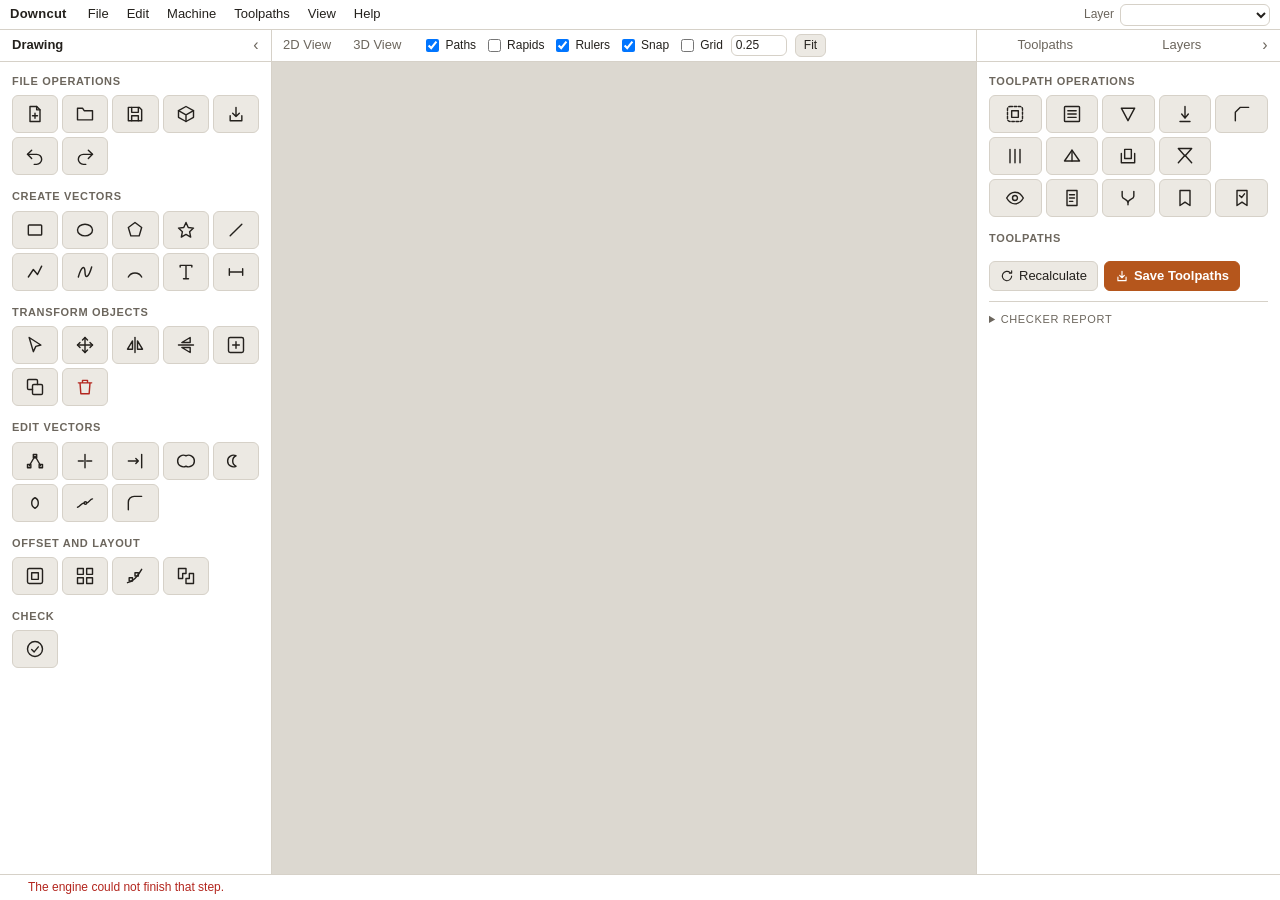
==== downcut/web/index.html @ d25b060e "Rename the project to Downcut Co-Authored-By: Claude Opus 5.5 <noreply@anthropic.com>" ====
<!doctype html>
<html lang="en">
<head>
<meta charset="utf-8">
<meta name="viewport" content="width=device-width, initial-scale=1">
<title>Downcut</title>
<link rel="stylesheet" href="style.css">
</head>
<body>
<header class="menubar">
  <div class="brand">Downcut</div>
  <nav class="menus" id="menus" aria-label="Main menu">
    <div class="menu">
      <button class="menu-title">File</button>
      <div class="menu-list">
        <button data-click="btn-new">New</button>
        <button data-click="btn-open">Open</button>
        <button data-click="btn-save">Save</button>
        <hr>
        <button id="btn-sample">Open sample job</button>
        <button data-click="btn-import">Import art</button>
        <button data-click="export-svg">Export vectors as SVG</button>
        <button data-click="export-dxf">Export vectors as DXF</button>
        <hr>
        <button data-click="btn-sheet">Setup sheet</button>
        <hr>
        <button data-run="quit">Quit Downcut</button>
      </div>
    </div>
    <div class="menu">
      <button class="menu-title">Edit</button>
      <div class="menu-list">
        <button data-click="btn-undo">Undo</button>
        <button data-click="btn-redo">Redo</button>
        <hr>
        <button data-run="select-all">Select all</button>
        <button data-click="op-duplicate">Duplicate</button>
        <button data-click="op-delete">Delete</button>
        <hr>
        <button data-form="check">Check vectors</button>
      </div>
    </div>
    <div class="menu">
      <button class="menu-title">Machine</button>
      <div class="menu-list">
        <button data-form="job">Job setup</button>
        <button data-click="btn-tools">Tool database</button>
        <button data-click="btn-posts">Machine posts</button>
        <hr>
        <button data-click="btn-machine">Import Vectric file</button>
      </div>
    </div>
    <div class="menu">
      <button class="menu-title">Toolpaths</button>
      <div class="menu-list">
        <button data-click="btn-preview">Preview toolpaths</button>
        <button data-click="btn-recalc">Recalculate</button>
        <button data-click="btn-export">Save toolpaths</button>
        <hr>
        <button data-click="op-merge">Merge picked toolpaths</button>
        <button data-click="template-save">Save template</button>
        <button data-click="template-apply">Apply template</button>
      </div>
    </div>
    <div class="menu">
      <button class="menu-title">View</button>
      <div class="menu-list">
        <button data-run="view-2d">2D view <kbd>F2</kbd></button>
        <button data-run="view-3d">3D view <kbd>F3</kbd></button>
        <hr>
        <button data-run="layout-design">Design layout <kbd>F11</kbd></button>
        <button data-run="layout-machine">Toolpath layout <kbd>F12</kbd></button>
        <button data-run="layout-both">Show both panels</button>
        <hr>
        <button data-click="btn-fit">Fit to sheet</button>
      </div>
    </div>
    <div class="menu">
      <button class="menu-title">Help</button>
      <div class="menu-list">
        <button data-run="shortcuts">Keyboard shortcuts</button>
        <button data-run="about">About Downcut</button>
      </div>
    </div>
  </nav>
  <div class="spacer"></div>
  <label class="quick">Layer <select id="quick-layer" aria-label="Active layer"></select></label>
</header>

<main class="shell">
  <aside class="dock left" id="dock-left">
    <button class="dock-rail" id="unpin-left" title="Show the Drawing panel">Drawing</button>
    <div class="dock-body">
      <div class="dock-tabs">
        <span class="dock-name">Drawing</span>
        <button class="pin" id="pin-left" title="Hide this panel" aria-label="Hide the Drawing panel">&#8249;</button>
      </div>
      <section class="panel" id="drawing-home">
        <h2>File operations</h2>
        <div class="tool-grid">
          <button id="btn-new">New file</button>
          <button id="btn-open">Open file</button>
          <button id="btn-save">Save file</button>
          <button id="open-job" data-form="job">Job setup</button>
          <button id="btn-import" title="Import SVG, DXF, PDF, AI, or EPS art">Import art</button>
          <button id="btn-undo">Undo</button>
          <button id="btn-redo">Redo</button>
        </div>
        <h2>Create vectors</h2>
        <div class="tool-grid">
          <button data-tool="rectangle" title="Rectangle (R)" aria-label="Rectangle"><svg viewBox="0 0 24 24"><rect x="4" y="6" width="16" height="12" rx="1"/></svg></button>
          <button data-tool="ellipse" title="Ellipse (E)" aria-label="Ellipse"><svg viewBox="0 0 24 24"><ellipse cx="12" cy="12" rx="9" ry="7"/></svg></button>
          <button data-tool="polygon" title="Polygon (P)" aria-label="Polygon"><svg viewBox="0 0 24 24"><path d="M12 3l8 6-3 10H7L4 9z"/></svg></button>
          <button data-tool="star" title="Star (S)" aria-label="Star"><svg viewBox="0 0 24 24"><path d="M12 3l2.7 6 6.3.7-4.7 4.3 1.3 6.5L12 17.3 6.4 20.5l1.3-6.5L3 9.7 9.3 9z"/></svg></button>
          <button data-tool="line" title="Line (L)" aria-label="Line"><svg viewBox="0 0 24 24"><path d="M5 19L19 5"/></svg></button>
          <button data-tool="polyline" title="Polyline (O)" aria-label="Polyline"><svg viewBox="0 0 24 24"><path d="M4 18l6-9 5 6 5-10"/></svg></button>
          <button data-tool="curve" title="Curve (C)" aria-label="Curve"><svg viewBox="0 0 24 24"><path d="M4 18c4-14 8-14 8-6s4 8 8-6"/></svg></button>
          <button data-tool="arc" title="Arc (A)" aria-label="Arc"><svg viewBox="0 0 24 24"><path d="M4 18a9 9 0 0 1 16 0"/></svg></button>
          <button data-tool="text" title="Text (T)" aria-label="Text"><svg viewBox="0 0 24 24"><path d="M5 6V4h14v2M12 4v16M9 20h6"/></svg></button>
          <button data-tool="measure" title="Dimension (M)" aria-label="Dimension"><svg viewBox="0 0 24 24"><path d="M4 8v8M20 8v8M4 12h16"/></svg></button>
        </div>
        <h2>Transform objects</h2>
        <div class="tool-grid">
          <button data-tool="select" title="Select (V)" aria-label="Select"><svg viewBox="0 0 24 24"><path d="M5 3l14 9-6 1.6L10 20z"/></svg></button>
          <button id="open-transform" data-form="transform">Move, scale, rotate</button>
          <button id="op-mirror-h">Mirror left and right</button>
          <button id="op-mirror-v">Mirror up and down</button>
          <button id="op-center">Center on sheet</button>
          <button id="op-duplicate">Duplicate (Cmd D)</button>
          <button id="op-delete">Delete</button>
        </div>
        <h2>Edit vectors</h2>
        <div class="tool-grid">
          <button data-tool="node" title="Edit nodes (N)" aria-label="Edit nodes"><svg viewBox="0 0 24 24"><path d="M5 18L12 6l7 12"/><rect x="3" y="16" width="4" height="4"/><rect x="10" y="4" width="4" height="4"/><rect x="17" y="16" width="4" height="4"/></svg></button>
          <button data-tool="trim" title="Trim (X)" aria-label="Trim"><svg viewBox="0 0 24 24"><path d="M4 12h6M14 12h6M12 4v16"/></svg></button>
          <button data-tool="extend" title="Extend (J)" aria-label="Extend"><svg viewBox="0 0 24 24"><path d="M4 12h12M13 9l3 3-3 3M20 4v16"/></svg></button>
          <button id="op-weld">Weld</button>
          <button id="op-subtract">Subtract</button>
          <button id="op-intersect">Intersect</button>
          <button id="open-clean" data-form="clean">Join, smooth, and clean up</button>
          <button id="open-corners" data-form="corners">Fillet and bone corners</button>
        </div>
        <h2>Offset and layout</h2>
        <div class="tool-grid">
          <button id="open-offset" data-form="offset">Offset</button>
          <button id="open-arrays" data-form="arrays">Grid and circular arrays</button>
          <button id="open-path" data-form="path">Copy along a path, or trim to a boundary</button>
          <button id="open-nest" data-form="nest">Nesting</button>
        </div>
        <h2>Check</h2>
        <div class="tool-grid">
          <button id="open-check" data-form="check">Check vectors and export</button>
        </div>
      </section>

      <section class="panel" id="form-host" hidden>
        <div class="form-head">
          <h3 id="form-title"></h3>
          <button id="form-close">Close</button>
        </div>

        <div data-form="job" hidden>
          <h2>Job size</h2>
          <div class="grid">
            <label>Width <input id="job-width" type="number" step="any" min="0"></label>
            <label>Height <input id="job-height" type="number" step="any" min="0"></label>
            <label>Thickness <input id="job-thickness" type="number" step="any" min="0"></label>
            <label>Units
              <select id="job-units"><option value="in">Inches</option><option value="mm">Millimeters</option></select>
            </label>
          </div>
          <h2>Zero position</h2>
          <div class="grid">
            <label>Z zero
              <select id="job-z"><option value="top">Material top</option><option value="bottom">Spoilboard</option></select>
            </label>
            <label>XY zero
              <select id="job-xy"><option value="lower_left">Lower left</option><option value="center">Center</option></select>
            </label>
            <label>Safe Z <input id="job-safe" type="number" step="any" min="0"></label>
            <label>Spoilboard allowance <input id="job-allow" type="number" step="any" min="0"></label>
          </div>
          <p class="hint">Allowance is how far a cut may go past the bottom of the material. The G-code checker blocks anything deeper.</p>
          <h2>Machine</h2>
          <label class="stack">Machine <select id="job-machine"></select></label>
          <p class="hint" id="machine-hint"></p>
          <div class="row">
            <button id="btn-machine" title="Vectric post processor (.pp) or tool database (.vtdb)">Import Vectric file</button>
            <button id="btn-tools">Tools</button>
            <button id="btn-posts">Machine posts</button>
          </div>
          <label class="check"><input type="checkbox" id="job-arcs"> Write arcs (G2, G3)</label>
          <h2>Tiling</h2>
          <label class="check"><input type="checkbox" id="tile-on"> Split a job larger than the bed</label>
          <div class="grid">
            <label>Tile width <input id="tile-w" type="number" step="any" min="0"></label>
            <label>Tile height <input id="tile-h" type="number" step="any" min="0"></label>
            <label>Overlap <input id="tile-overlap" type="number" step="any" min="0"></label>
          </div>
          <p class="hint">Each tile gets its own files. Reset your zero on the sheet before you start each tile.</p>
        </div>

        <div data-form="text" hidden>
          <label class="stack">Words <textarea id="text-value" rows="3">SAMPLE</textarea></label>
          <label class="stack">Font <select id="text-font"></select></label>
          <div class="grid">
            <label>Cap height <input id="text-height" type="number" step="any" min="0"></label>
            <label>Align
              <select id="text-align"><option value="center">Center</option><option value="left">Left</option><option value="right">Right</option></select>
            </label>
            <label>Letter spacing <input id="text-tracking" type="number" step="any" value="0"></label>
            <label>Lift off curve <input id="text-raise" type="number" step="any" value="0"></label>
          </div>
          <label class="check"><input type="checkbox" id="text-flip"> Flip to the other side of the curve</label>
          <div class="row">
            <button id="text-add">Add text to sheet</button>
            <button id="text-path">Add text on path</button>
          </div>
          <div id="kern-tools" hidden>
            <p class="hint">Move pairs apart or closer. Rotating, mirroring, or resizing the text ends this.</p>
            <div id="kern-list"></div>
          </div>
        </div>

        <div data-form="transform" hidden>
          <div id="selection-empty" class="hint">Select one or more vectors on the sheet.</div>
          <div id="selection-tools" hidden>
            <h2 id="selection-title">Selection</h2>
            <div class="grid">
              <label>X <input id="sel-x" type="number" step="any"></label>
              <label>Y <input id="sel-y" type="number" step="any"></label>
              <label>Width <input id="sel-w" type="number" step="any" min="0"></label>
              <label>Height <input id="sel-h" type="number" step="any" min="0"></label>
              <label>Rotate by (deg) <input id="sel-rot" type="number" step="any" value="0"></label>
            </div>
            <label class="check"><input type="checkbox" id="sel-lock" checked> Keep proportions</label>
            <div class="row"><button id="op-rotate">Rotate</button></div>
          </div>
        </div>

        <div data-form="offset" hidden>
          <div class="grid">
            <label>Offset by <input id="sel-offset" type="number" step="any" value="0.125"></label>
          </div>
          <p class="hint">A positive value grows the shape. A negative value shrinks it.</p>
          <div class="row"><button id="op-offset">Offset</button></div>
        </div>

        <div data-form="clean" hidden>
          <div class="grid">
            <label>Tolerance <input id="edit-tolerance" type="number" step="any" min="0" value="0.01"></label>
          </div>
          <div class="row">
            <button id="op-join">Join</button>
            <button id="op-close">Close</button>
            <button id="op-smooth">Smooth</button>
            <button id="op-simplify">Simplify</button>
            <button id="op-dedupe">Remove duplicates</button>
          </div>
        </div>

        <div data-form="corners" hidden>
          <div class="grid">
            <label>Fillet radius <input id="edit-radius" type="number" step="any" min="0" value="0.125"></label>
            <label>Bone tool diameter <input id="edit-bone" type="number" step="any" min="0" value="0.25"></label>
            <label>Bone corners
              <select id="edit-side"><option value="inside">Pocket corners</option><option value="outside">Part corners</option></select>
            </label>
          </div>
          <div class="row">
            <button id="op-fillet">Fillet</button>
            <button id="op-dogbone">Dog-bone</button>
            <button id="op-tbone">T-bone</button>
          </div>
        </div>

        <div data-form="path" hidden>
          <p class="hint" id="ref-status"></p>
          <div class="row"><button id="ref-set">Set as path</button></div>
          <div class="grid">
            <label>Copies on path <input id="path-count" type="number" step="1" min="1" value="5"></label>
            <label>Trim keeps
              <select id="edit-keep"><option value="inside">Inside</option><option value="outside">Outside</option></select>
            </label>
          </div>
          <div class="row">
            <button id="path-add">Copies along path</button>
            <button id="op-boundary">Trim to boundary</button>
          </div>
        </div>

        <div data-form="arrays" hidden>
          <h2>Grid</h2>
          <div class="grid">
            <label>Columns <input id="grid-x" type="number" step="1" min="1" value="3"></label>
            <label>Rows <input id="grid-y" type="number" step="1" min="1" value="2"></label>
            <label>Step X <input id="grid-step-x" type="number" step="any" value="2"></label>
            <label>Step Y <input id="grid-step-y" type="number" step="any" value="2"></label>
          </div>
          <div class="row"><button id="grid-add">Grid array</button></div>
          <h2>Circular</h2>
          <div class="grid">
            <label>Copies <input id="circle-count" type="number" step="1" min="2" value="6"></label>
            <label>Sweep (deg) <input id="circle-sweep" type="number" step="any" value="360"></label>
            <label>Center X <input id="circle-x" type="number" step="any" value="12"></label>
            <label>Center Y <input id="circle-y" type="number" step="any" value="9"></label>
          </div>
          <label class="check"><input type="checkbox" id="circle-rotate" checked> Rotate each copy</label>
          <div class="row"><button id="circle-add">Circular array</button></div>
        </div>

        <div data-form="nest" hidden>
          <div class="grid">
            <label>Gap <input id="nest-gap" type="number" step="any" min="0" value="0.3"></label>
            <label>Edge margin <input id="nest-margin" type="number" step="any" min="0" value="0.25"></label>
            <label>Rotate
              <select id="nest-rotate"><option value="90">Every 90 deg</option><option value="45">Every 45 deg</option><option value="180">Every 180 deg</option><option value="0">Never</option></select>
            </label>
          </div>
          <div class="row"><button id="nest-run">Nest selected parts</button></div>
        </div>

        <div data-form="check" hidden>
          <div class="row">
            <button id="check-run">Check vectors</button>
            <button id="export-svg">Export SVG</button>
            <button id="export-dxf">Export DXF</button>
          </div>
          <ul class="issues" id="issue-list"></ul>
          <h2>Dimensions</h2>
          <ul class="issues" id="dimension-list"></ul>
        </div>
      </section>
    </div>
  </aside>

  <section class="stage">
    <div class="view-bar">
      <div class="view-tabs" role="tablist">
        <button id="view-2d" role="tab">2D View</button>
        <button id="view-3d" role="tab">3D View</button>
      </div>
      <div class="view-options" id="options-2d">
        <label title="Show toolpaths"><input type="checkbox" id="show-paths" checked> Paths</label>
        <label title="Show rapid moves"><input type="checkbox" id="show-rapids"> Rapids</label>
        <label title="Show rulers"><input type="checkbox" id="show-rulers" checked> Rulers</label>
        <label title="Snap to nodes, centers, and guides"><input type="checkbox" id="snap-smart" checked> Snap</label>
        <label title="Snap to a grid"><input type="checkbox" id="snap-grid"> Grid</label>
        <input type="number" id="snap-step" step="any" min="0" value="0.25" aria-label="Grid step" title="Grid step">
        <button id="btn-fit">Fit</button>
      </div>
      <div class="view-options" id="options-3d" hidden>
        <button id="view-orbit">3D orbit</button>
        <button id="view-shaded">Shaded top view</button>
        <span id="preview-state" class="hint"></span>
      </div>
    </div>
    <div class="view-area" id="stage-2d">
      <canvas id="canvas"></canvas>
    </div>
    <div class="view-area" id="stage-3d" hidden>
      <canvas id="orbit-canvas"></canvas>
      <img id="preview-image" alt="Simulated cut of the job, read from the G-code" hidden>
    </div>
  </section>

  <aside class="dock right" id="dock-right">
    <button class="dock-rail" id="unpin-right" title="Show the Toolpaths panel">Toolpaths</button>
    <div class="dock-body">
      <div class="dock-tabs" role="tablist">
        <button data-dock="paths" role="tab">Toolpaths</button>
        <button data-dock="layers" role="tab">Layers</button>
        <button class="pin" id="pin-right" title="Hide this panel" aria-label="Hide the Toolpaths panel">&#8250;</button>
      </div>

      <section class="panel" id="tab-paths">
        <div id="paths-home">
          <h2>Toolpath operations</h2>
          <div class="tool-grid" id="new-op"></div>
          <div class="tool-grid spaced">
            <button id="btn-preview">Preview toolpaths</button>
            <button id="btn-sheet">Setup sheet</button>
            <button id="op-merge" title="Merge the toolpaths you picked">Merge picked toolpaths</button>
            <button id="template-save" title="Save the picked toolpaths, or all of them">Save template</button>
            <button id="template-apply" title="Add toolpaths from a template to the selection or matching layers">Apply template</button>
          </div>
          <h2>Toolpaths</h2>
          <ul class="ops" id="op-list"></ul>
          <div id="op-summary" class="hint"></div>
          <div class="row">
            <button id="btn-recalc">Recalculate</button>
            <button id="btn-export" class="primary">Save Toolpaths</button>
          </div>
          <details id="report-box">
            <summary>Checker report</summary>
            <div id="preview-report"></div>
          </details>
        </div>
        <div id="op-form"></div>
      </section>

      <section class="panel" id="tab-layers" hidden>
        <h2>Layers</h2>
        <ul class="layers" id="layer-list"></ul>
        <div class="row">
          <input id="layer-name" placeholder="New layer name">
          <button id="layer-add">Add</button>
          <button id="layer-move">Move selection here</button>
          <button id="layer-select">Select layer</button>
          <button id="layer-remove">Remove layer</button>
        </div>
        <p class="hint">A keep-out layer marks clamps and other no-cut areas. Nesting avoids them and the checker blocks cuts inside them.</p>
      </section>
    </div>
  </aside>
</main>

<footer class="status">
  <span id="status-pos"></span>
  <span id="status-msg" role="status"></span>
  <span id="status-job"></span>
  <span id="status-time"></span>
</footer>

<dialog id="export-dialog">
  <header><h2>Save Toolpaths</h2><button data-close>Close</button></header>
  <div class="dialog-body">
    <div class="grid">
      <label>Machine post <select id="post-select"></select></label>
      <label>File name <input id="job-title" value="job"></label>
    </div>
    <p class="hint">Each tool gets its own file. A file that fails the checker cannot be saved. Air-cut every new program before you cut material.</p>
    <div id="export-list"></div>
  </div>
</dialog>

<dialog id="sheet-dialog">
  <header><h2>Setup sheet</h2>
    <div class="row">
      <button id="sheet-print">Print</button>
      <button id="sheet-save" class="primary">Save</button>
      <button data-close>Close</button>
    </div>
  </header>
  <iframe id="sheet-frame" title="Operator setup sheet"></iframe>
</dialog>

<dialog id="tools-dialog">
  <header><h2>Tool database</h2><button data-close>Close</button></header>
  <div class="dialog-body split">
    <div>
      <p class="hint" id="tool-note" hidden></p>
      <div class="grid">
        <label>Material <select id="filter-material"></select></label>
        <label>Machine <select id="filter-machine"></select></label>
      </div>
      <ul class="picker" id="tool-list"></ul>
      <div class="row">
        <button id="tool-add">Add a copy</button>
        <button id="tool-remove" class="danger">Delete</button>
      </div>
    </div>
    <div id="tool-form"></div>
  </div>
</dialog>

<dialog id="posts-dialog">
  <header><h2>Machine posts</h2><button data-close>Close</button></header>
  <div class="dialog-body split">
    <div>
      <ul class="picker" id="post-list"></ul>
      <div class="row">
        <button id="post-new">New</button>
        <button id="post-import">Import .pp</button>
      </div>
      <p class="hint">Posts use the Vectric .pp format. Downcut runs your file and then checks the G-code it writes.</p>
    </div>
    <div id="post-editor" hidden>
      <textarea id="post-source" rows="18" spellcheck="false" aria-label="Post text"></textarea>
      <div class="row">
        <button id="post-check" class="primary">Save and test</button>
        <button id="post-export">Export .pp</button>
        <button id="post-remove" class="danger">Delete</button>
      </div>
      <div id="post-result"></div>
    </div>
  </div>
</dialog>

<dialog id="shortcuts-dialog">
  <header><h2>Keyboard shortcuts</h2><button data-close>Close</button></header>
  <div class="dialog-body keys">
    <div><kbd>F2</kbd> 2D view</div>
    <div><kbd>F3</kbd> 3D view</div>
    <div><kbd>F11</kbd> Design layout</div>
    <div><kbd>F12</kbd> Toolpath layout</div>
    <div><kbd>V</kbd> Select</div>
    <div><kbd>R</kbd> Rectangle</div>
    <div><kbd>E</kbd> Ellipse</div>
    <div><kbd>P</kbd> Polygon</div>
    <div><kbd>S</kbd> Star</div>
    <div><kbd>T</kbd> Text</div>
    <div><kbd>L</kbd> Line</div>
    <div><kbd>O</kbd> Polyline</div>
    <div><kbd>C</kbd> Curve</div>
    <div><kbd>A</kbd> Arc</div>
    <div><kbd>N</kbd> Edit nodes</div>
    <div><kbd>X</kbd> Trim</div>
    <div><kbd>J</kbd> Extend</div>
    <div><kbd>M</kbd> Dimension</div>
    <div><kbd>Cmd Z</kbd> Undo</div>
    <div><kbd>Shift Cmd Z</kbd> Redo</div>
    <div><kbd>Cmd D</kbd> Duplicate</div>
    <div><kbd>Cmd A</kbd> Select all</div>
    <div><kbd>Space</kbd> Hold and drag to pan</div>
    <div><kbd>Esc</kbd> Cancel and clear the selection</div>
  </div>
</dialog>

<dialog id="about-dialog">
  <header><h2>About Downcut</h2><button data-close>Close</button></header>
  <div class="dialog-body">
    <p id="about-version"></p>
    <p>CNC CAD/CAM for routers. Downcut is not made by or connected with Vectric.</p>
    <p class="hint">The Hershey Fonts were originally created by Dr. A. V. Hershey while working at the U. S. National Bureau of Standards. The format of the font data in this distribution was originally created by James Hurt, Cognition, Inc.</p>
    <p class="hint">PDF reading uses pypdf. Geometry uses Shapely and GEOS. Text shaping uses HarfBuzz and fontTools.</p>
  </div>
</dialog>

<dialog id="safety-dialog">
  <header><h2>Before you start</h2></header>
  <div class="dialog-body">
    <p><strong>Downcut is test software. It has not been run on a real CNC machine by its author.</strong></p>
    <p>Bad G-code can break bits, ruin material, damage machines, and hurt people. The built-in checker cannot catch every mistake.</p>
    <p>Read every file before you run it. Air-cut it above the material first. Keep a hand near the stop. Feeds and speeds are starting values only. You use this software at your own risk.</p>
    <div class="row"><button id="safety-ok" class="primary">I understand</button></div>
  </div>
</dialog>

<script src="platform.js"></script>
<script src="icons.js"></script>
<script src="orbit.js"></script>
<script src="pen.js"></script>
<script src="panels.js"></script>
<script src="shell.js"></script>
<script src="app.js"></script>
</body>
</html>
---- downcut/web/style.css ----
:root {
  color-scheme: light dark;
  --bg: #f4f2ee;
  --surface: #ffffff;
  --surface-2: #ece9e3;
  --line: #d6d1c8;
  --text: #24211d;
  --muted: #6c665d;
  --accent: #b5561c;
  --accent-text: #ffffff;
  --danger: #b3261e;
  --ok: #2c7a4b;
  --warn: #9a6400;
  --canvas: #dcd8d0;
}

@media (prefers-color-scheme: dark) {
  :root {
    --bg: #1c1d20;
    --surface: #26272b;
    --surface-2: #303136;
    --line: #3c3e44;
    --text: #ececea;
    --muted: #a3a3a0;
    --accent: #e0853f;
    --accent-text: #1c1d20;
    --danger: #ff8a80;
    --ok: #6fcf97;
    --warn: #f2c14e;
    --canvas: #17181a;
  }
}

* { box-sizing: border-box; }
[hidden] { display: none !important; }

html, body {
  height: 100%;
  margin: 0;
  background: var(--bg);
  color: var(--text);
  font: 13px/1.4 -apple-system, BlinkMacSystemFont, "Segoe UI", Helvetica, Arial, sans-serif;
}

body {
  display: grid;
  grid-template-rows: 30px minmax(0, 1fr) 26px;
  grid-template-columns: minmax(0, 1fr);
  overflow: hidden;
}

button, input, select, textarea { font: inherit; color: inherit; }

button {
  background: var(--surface-2);
  border: 1px solid var(--line);
  border-radius: 6px;
  padding: 5px 10px;
  cursor: pointer;
  white-space: nowrap;
}
button:hover { border-color: var(--accent); }
button:disabled { opacity: 0.5; cursor: not-allowed; }
button.primary { background: var(--accent); border-color: var(--accent); color: var(--accent-text); font-weight: 600; }
button.danger { color: var(--danger); }
button.has-icon { display: inline-flex; align-items: center; gap: 5px; }

input, select, textarea {
  width: 100%;
  background: var(--surface);
  border: 1px solid var(--line);
  border-radius: 6px;
  padding: 5px 7px;
  min-width: 0;
}
input[type="checkbox"] { width: auto; }
:focus-visible { outline: 2px solid var(--accent); outline-offset: 1px; }
kbd { font: inherit; color: var(--muted); }

.icon { width: 14px; height: 14px; flex: none; fill: none; stroke: currentColor; stroke-width: 1.9; stroke-linecap: round; stroke-linejoin: round; }

.menubar {
  display: flex;
  align-items: center;
  gap: 6px;
  padding: 0 10px;
  background: var(--surface);
  border-bottom: 1px solid var(--line);
  position: relative;
  z-index: 30;
}
.brand { font-weight: 700; letter-spacing: 0.02em; margin-right: 6px; }
.menus { display: flex; }
.spacer { flex: 1; }
.menu { position: relative; }
.menu-title { background: transparent; border: 0; border-radius: 4px; padding: 3px 9px; }
.menu-title:hover, .menu.open .menu-title { background: var(--surface-2); }
.menu-list {
  display: none;
  position: absolute;
  top: calc(100% + 3px);
  left: 0;
  min-width: 230px;
  padding: 4px;
  background: var(--surface);
  border: 1px solid var(--line);
  border-radius: 8px;
  box-shadow: 0 8px 24px rgba(0, 0, 0, 0.28);
}
.menu.open .menu-list { display: block; }
.menu-list button {
  display: flex;
  justify-content: space-between;
  gap: 24px;
  width: 100%;
  padding: 5px 10px;
  background: transparent;
  border: 0;
  border-radius: 4px;
  text-align: left;
}
.menu-list button:hover { background: var(--accent); color: var(--accent-text); }
.menu-list button:hover kbd { color: inherit; }
.menu-list hr { border: 0; border-top: 1px solid var(--line); margin: 4px 0; }
.quick { display: flex; gap: 6px; align-items: center; color: var(--muted); font-size: 12px; }
.quick select { width: 150px; padding: 2px 6px; color: var(--text); }

.shell { display: flex; min-height: 0; }

.dock { position: relative; flex: none; display: flex; width: 272px; background: var(--surface); min-height: 0; z-index: 10; }
.dock.left { border-right: 1px solid var(--line); }
.dock.right { width: 304px; border-left: 1px solid var(--line); }
.dock-body { display: flex; flex-direction: column; width: 100%; min-height: 0; background: var(--surface); }
.dock-rail {
  display: none;
  width: 26px;
  padding: 12px 0;
  border: 0;
  border-radius: 0;
  background: var(--surface-2);
  writing-mode: vertical-rl;
  color: var(--muted);
}
.dock.collapsed { width: 26px; }
.dock.collapsed .dock-rail { display: block; }
.dock.collapsed .dock-body { display: none; }
.dock.collapsed.peek .dock-body {
  display: flex;
  position: absolute;
  top: 0;
  bottom: 0;
  width: 272px;
  box-shadow: 0 0 24px rgba(0, 0, 0, 0.3);
}
.dock.left.collapsed.peek .dock-body { left: 26px; }
.dock.right.collapsed.peek .dock-body { right: 26px; width: 304px; }

.dock-tabs { display: flex; align-items: stretch; min-height: 32px; border-bottom: 1px solid var(--line); flex: none; }
.dock-name { flex: 1; align-self: center; padding: 0 12px; font-weight: 600; }
.dock-tabs [data-dock] { flex: 1; border: 0; border-radius: 0; background: transparent; padding: 6px 4px; color: var(--muted); }
.dock-tabs [data-dock].active { color: var(--text); box-shadow: inset 0 -2px 0 var(--accent); font-weight: 600; }
.pin { flex: none; width: 30px; padding: 0; border: 0; border-radius: 0; background: transparent; color: var(--muted); font-size: 16px; }
.pin:hover { color: var(--text); }

.panel { padding: 10px 12px 20px; overflow-y: auto; flex: 1; min-height: 0; }
.panel h2 { font-size: 11px; text-transform: uppercase; letter-spacing: 0.06em; color: var(--muted); margin: 14px 0 6px; }
.panel h2:first-child { margin-top: 2px; }

.tool-grid { display: grid; grid-template-columns: repeat(5, 1fr); gap: 4px; }
.tool-grid.spaced { margin-top: 4px; }
.tool-grid button { display: grid; place-items: center; height: 38px; padding: 0; }
.tool-grid svg, .tool-grid .icon { width: 20px; height: 20px; fill: none; stroke: currentColor; stroke-width: 1.7; stroke-linecap: round; stroke-linejoin: round; }
.tool-grid button.active { background: var(--accent); border-color: var(--accent); color: var(--accent-text); }
#op-delete { color: var(--danger); }

.form-head { display: flex; align-items: center; justify-content: space-between; gap: 8px; margin-bottom: 10px; }
.form-head h3 { margin: 0; font-size: 14px; overflow: hidden; text-overflow: ellipsis; white-space: nowrap; }
.form-head button { padding: 3px 9px; }
.form h4 {
  margin: 14px 0 6px;
  padding-bottom: 3px;
  border-bottom: 1px solid var(--line);
  font-size: 11px;
  font-weight: 600;
  text-transform: uppercase;
  letter-spacing: 0.06em;
  color: var(--muted);
}

.stage { flex: 1; min-width: 0; display: flex; flex-direction: column; background: var(--canvas); }
.view-bar {
  display: flex;
  align-items: stretch;
  gap: 10px;
  flex: none;
  height: 32px;
  padding-right: 8px;
  background: var(--surface);
  border-bottom: 1px solid var(--line);
}
.view-tabs { display: flex; flex: none; }
.view-tabs button { border: 0; border-radius: 0; background: transparent; padding: 0 11px; color: var(--muted); }
.view-tabs button.active { color: var(--text); box-shadow: inset 0 -2px 0 var(--accent); font-weight: 600; }
.view-options { display: flex; align-items: center; gap: 8px; min-width: 0; overflow: hidden; font-size: 12px; }
.view-options label { display: flex; gap: 3px; align-items: center; white-space: nowrap; }
.view-options input[type="number"] { width: 56px; padding: 1px 4px; appearance: textfield; }
.view-options input[type="number"]::-webkit-inner-spin-button { display: none; }
.view-options button { padding: 2px 8px; }
.view-options button.active { background: var(--accent); border-color: var(--accent); color: var(--accent-text); }
.view-options .hint { margin: 0; white-space: nowrap; overflow: hidden; text-overflow: ellipsis; }
.view-area { position: relative; flex: 1; min-height: 0; }
#canvas { position: absolute; inset: 0; width: 100%; height: 100%; display: block; touch-action: none; }
#orbit-canvas { position: absolute; inset: 0; width: 100%; height: 100%; display: block; background: #1c1e21; cursor: grab; touch-action: none; }
#preview-image { position: absolute; inset: 0; width: 100%; height: 100%; object-fit: contain; background: var(--canvas); }

.grid { display: grid; grid-template-columns: 1fr 1fr; gap: 8px; }
.grid label, .stack { display: flex; flex-direction: column; gap: 2px; color: var(--muted); font-size: 12px; }
.grid label input, .grid label select, .stack input, .stack select, .stack textarea { color: var(--text); font-size: 13px; }
.stack { margin-bottom: 8px; }
.check { display: flex; gap: 6px; align-items: center; margin: 8px 0; color: var(--muted); }
.grid .check { flex-direction: row; margin: 0; align-self: end; padding-bottom: 6px; }
.row { display: flex; flex-wrap: wrap; gap: 6px; margin-top: 8px; }
.hint { color: var(--muted); font-size: 12px; margin: 8px 0; }

.ops { list-style: none; margin: 0; padding: 0; display: flex; flex-direction: column; gap: 4px; }
.ops li { border: 1px solid var(--line); border-radius: 6px; padding: 5px 7px; background: var(--bg); cursor: pointer; }
.ops li.active { border-color: var(--accent); }
.op-head { display: flex; align-items: center; gap: 4px; }
.op-head input[type="checkbox"] { flex: none; }
.op-name { flex: 1; font-weight: 600; overflow: hidden; text-overflow: ellipsis; white-space: nowrap; }
.op-sub { color: var(--muted); font-size: 12px; }
.op-pick { margin-right: 6px; vertical-align: -1px; }
.op-warn { color: var(--warn); font-size: 12px; margin-top: 3px; }
.ops button { padding: 0 6px; font-size: 13px; line-height: 20px; }
.ops li.hint { background: none; border: 0; padding: 0; cursor: default; }

.status {
  display: flex;
  gap: 16px;
  align-items: center;
  padding: 0 12px;
  background: var(--surface);
  border-top: 1px solid var(--line);
  color: var(--muted);
  font-size: 12px;
  font-variant-numeric: tabular-nums;
  white-space: nowrap;
}
#status-msg { flex: 1; overflow: hidden; text-overflow: ellipsis; }
#status-msg.error { color: var(--danger); }

dialog {
  border: 1px solid var(--line);
  border-radius: 10px;
  background: var(--surface);
  color: var(--text);
  padding: 0;
  width: min(1100px, 92vw);
  max-height: 90vh;
}
dialog::backdrop { background: rgba(0, 0, 0, 0.55); }
dialog > header { display: flex; align-items: center; justify-content: space-between; padding: 10px 14px; border-bottom: 1px solid var(--line); }
dialog h2 { margin: 0; font-size: 15px; }
.dialog-body { padding: 12px 14px; overflow: auto; max-height: calc(90vh - 56px); }
#shortcuts-dialog, #about-dialog { width: min(560px, 92vw); }
.keys { display: grid; grid-template-columns: 1fr 1fr; gap: 6px 18px; }
.keys kbd { display: inline-block; min-width: 92px; }

.report { border: 1px solid var(--line); border-radius: 8px; padding: 8px 10px; margin-top: 8px; }
.report-head { display: flex; gap: 10px; align-items: center; flex-wrap: wrap; }
.report-name { font-weight: 600; flex: 1; min-width: 150px; overflow-wrap: anywhere; }
.badge { font-size: 12px; font-weight: 600; }
.badge.pass { color: var(--ok); }
.badge.fail { color: var(--danger); }
.report ul { margin: 6px 0 0; padding-left: 18px; color: var(--danger); }
.report-meta { color: var(--muted); font-size: 12px; margin-top: 2px; }

details { border-top: 1px solid var(--line); margin-top: 10px; padding: 6px 0; }
summary { cursor: pointer; font-size: 11px; text-transform: uppercase; letter-spacing: 0.06em; color: var(--muted); padding: 4px 0; }
details .grid { margin-top: 6px; }
.form details { border-top: 0; margin-top: 4px; padding: 4px 0 0; }

.layers, .issues, .picker { list-style: none; margin: 6px 0 0; padding: 0; display: flex; flex-direction: column; gap: 4px; }
.layers li { display: flex; flex-wrap: wrap; gap: 8px; align-items: center; font-size: 12px; color: var(--muted); }
.layers li.active .layer-name { border-color: var(--accent); color: var(--text); font-weight: 600; }
.layers label { display: flex; gap: 3px; align-items: center; }
.layer-name { flex: 1 1 100%; text-align: left; overflow: hidden; text-overflow: ellipsis; }
.issues li { display: flex; justify-content: space-between; gap: 8px; align-items: center; border: 1px solid var(--line); border-radius: 6px; padding: 4px 7px; cursor: pointer; font-size: 12px; }
.issues button { padding: 1px 6px; font-size: 11px; }

.picker { max-height: 46vh; overflow-y: auto; }
.picker li { border: 1px solid var(--line); border-radius: 6px; padding: 5px 8px; cursor: pointer; display: flex; flex-direction: column; }
.picker li.active { border-color: var(--accent); }
.picker li span { color: var(--muted); font-size: 12px; }

.split { display: grid; grid-template-columns: minmax(220px, 300px) 1fr; gap: 14px; }
#post-source { font: 12px/1.45 ui-monospace, Menlo, monospace; white-space: pre; overflow: auto; }
#post-result pre { background: var(--surface-2); border-radius: 6px; padding: 8px; overflow: auto; max-height: 240px; font: 12px/1.4 ui-monospace, Menlo, monospace; }
#post-result { margin-top: 8px; }

.kern { display: inline-flex; gap: 3px; align-items: center; margin: 3px 8px 3px 0; font-size: 12px; }
.kern button { padding: 0 7px; }

#sheet-dialog { width: min(980px, 92vw); }
#sheet-dialog > header .row { margin: 0; }
#sheet-frame { width: 100%; height: calc(90vh - 64px); border: 0; background: #fff; display: block; }
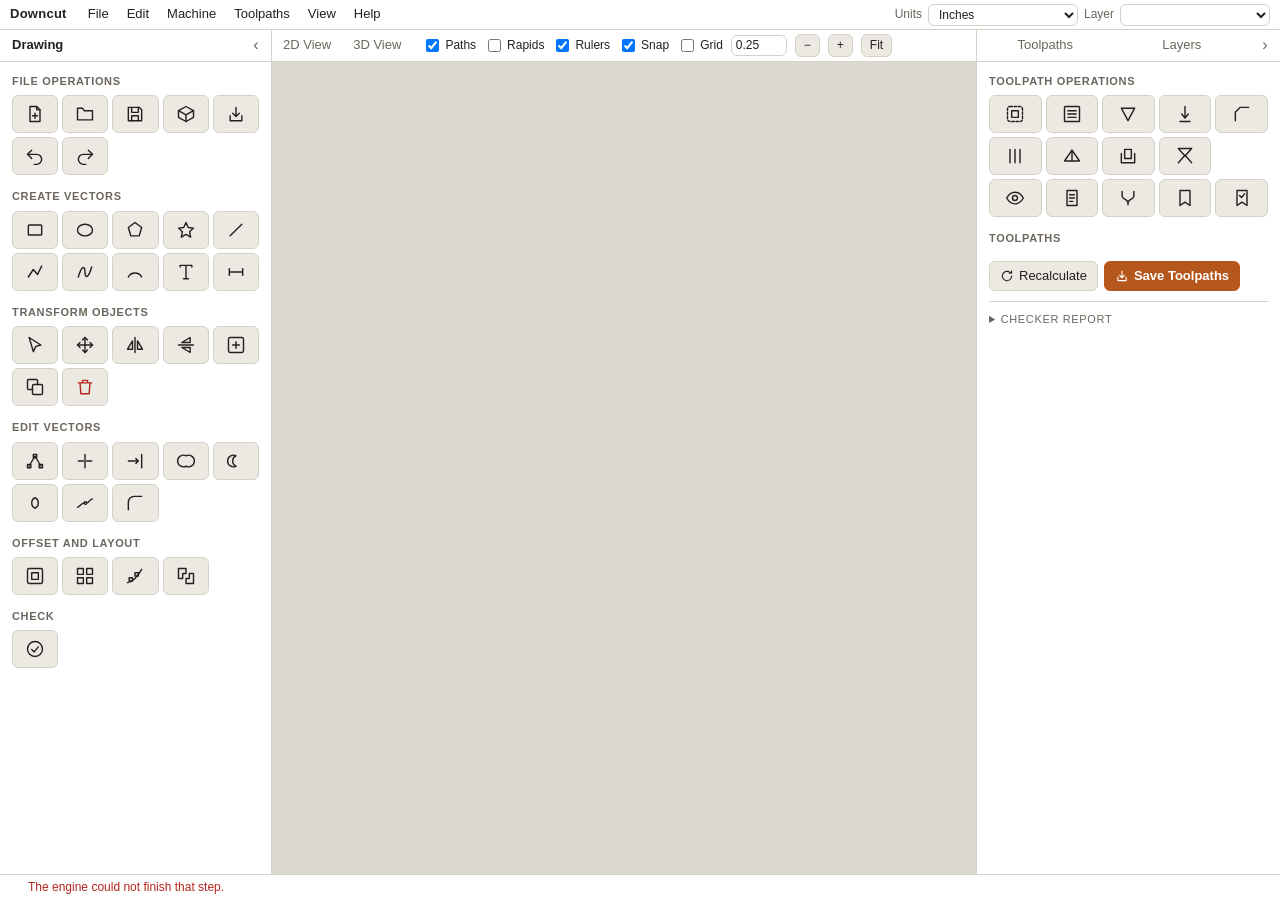
==== commit 0e5f2b4d: "Downcut 0.4.0: tester requests, art cleanup, and a metric feed fix Fix metric feed rates that lost t" ====
--- a/downcut/web/index.html
+++ b/downcut/web/index.html
@@ -37,7 +37,7 @@
         <button data-click="op-duplicate">Duplicate</button>
         <button data-click="op-delete">Delete</button>
         <hr>
-        <button data-form="check">Check vectors</button>
+        <button data-form="check">Check and clean up art</button>
       </div>
     </div>
     <div class="menu">
@@ -72,6 +72,8 @@
         <button data-run="layout-machine">Toolpath layout <kbd>F12</kbd></button>
         <button data-run="layout-both">Show both panels</button>
         <hr>
+        <button data-click="btn-zoom-in">Zoom in</button>
+        <button data-click="btn-zoom-out">Zoom out</button>
         <button data-click="btn-fit">Fit to sheet</button>
       </div>
     </div>
@@ -84,6 +86,7 @@
     </div>
   </nav>
   <div class="spacer"></div>
+  <label class="quick">Units <select id="quick-units" aria-label="Units"><option value="in">Inches</option><option value="mm">Millimeters</option></select></label>
   <label class="quick">Layer <select id="quick-layer" aria-label="Active layer"></select></label>
 </header>
 
@@ -149,7 +152,7 @@
         </div>
         <h2>Check</h2>
         <div class="tool-grid">
-          <button id="open-check" data-form="check">Check vectors and export</button>
+          <button id="open-check" data-form="check">Check, clean up, and export</button>
         </div>
       </section>
 
@@ -175,7 +178,7 @@
               <select id="job-z"><option value="top">Material top</option><option value="bottom">Spoilboard</option></select>
             </label>
             <label>XY zero
-              <select id="job-xy"><option value="lower_left">Lower left</option><option value="center">Center</option></select>
+              <select id="job-xy"><option value="lower_left">Lower left</option><option value="lower_right">Lower right</option><option value="upper_left">Upper left</option><option value="upper_right">Upper right</option><option value="center">Center</option></select>
             </label>
             <label>Safe Z <input id="job-safe" type="number" step="any" min="0"></label>
             <label>Spoilboard allowance <input id="job-allow" type="number" step="any" min="0"></label>
@@ -327,6 +330,14 @@
             <button id="export-dxf">Export DXF</button>
           </div>
           <ul class="issues" id="issue-list"></ul>
+          <h2>Clean up art</h2>
+          <div class="grid">
+            <label>Tiny size <input id="scan-tiny" type="number" step="any" min="0" value="0.02"></label>
+            <label>Overlap tolerance <input id="scan-tol" type="number" step="any" min="0" value="0.002"></label>
+          </div>
+          <p class="hint">Finds exact copies, lines on top of other lines, and tiny shapes. Review what it marks, because a tiny shape can be real detail.</p>
+          <div class="row"><button id="scan-run">Find problems</button></div>
+          <div id="scan-results"></div>
           <h2>Dimensions</h2>
           <ul class="issues" id="dimension-list"></ul>
         </div>
@@ -340,6 +351,10 @@
         <button id="view-2d" role="tab">2D View</button>
         <button id="view-3d" role="tab">3D View</button>
       </div>
+      <label class="depth-box" id="depth-box" title="Show one depth pass at a time" hidden>
+        <input type="range" id="depth-range" min="0" max="0" value="0" aria-label="Depth pass">
+        <span id="depth-label">All passes</span>
+      </label>
       <div class="view-options" id="options-2d">
         <label title="Show toolpaths"><input type="checkbox" id="show-paths" checked> Paths</label>
         <label title="Show rapid moves"><input type="checkbox" id="show-rapids"> Rapids</label>
@@ -347,6 +362,8 @@
         <label title="Snap to nodes, centers, and guides"><input type="checkbox" id="snap-smart" checked> Snap</label>
         <label title="Snap to a grid"><input type="checkbox" id="snap-grid"> Grid</label>
         <input type="number" id="snap-step" step="any" min="0" value="0.25" aria-label="Grid step" title="Grid step">
+        <button id="btn-zoom-out" title="Zoom out" aria-label="Zoom out">&#8722;</button>
+        <button id="btn-zoom-in" title="Zoom in" aria-label="Zoom in">+</button>
         <button id="btn-fit">Fit</button>
       </div>
       <div class="view-options" id="options-3d" hidden>
--- a/downcut/web/style.css
+++ b/downcut/web/style.css
@@ -201,6 +201,9 @@
 .view-tabs { display: flex; flex: none; }
 .view-tabs button { border: 0; border-radius: 0; background: transparent; padding: 0 11px; color: var(--muted); }
 .view-tabs button.active { color: var(--text); box-shadow: inset 0 -2px 0 var(--accent); font-weight: 600; }
+.depth-box { display: flex; flex: none; align-items: center; gap: 6px; font-size: 12px; color: var(--muted); }
+.depth-box input { width: 110px; padding: 0; }
+.depth-box span { min-width: 112px; white-space: nowrap; }
 .view-options { display: flex; align-items: center; gap: 8px; min-width: 0; overflow: hidden; font-size: 12px; }
 .view-options label { display: flex; gap: 3px; align-items: center; white-space: nowrap; }
 .view-options input[type="number"] { width: 56px; padding: 1px 4px; appearance: textfield; }
@@ -298,6 +301,11 @@
 #post-result pre { background: var(--surface-2); border-radius: 6px; padding: 8px; overflow: auto; max-height: 240px; font: 12px/1.4 ui-monospace, Menlo, monospace; }
 #post-result { margin-top: 8px; }
 
+.scan-group { border: 1px solid var(--line); border-radius: 6px; padding: 6px 8px; margin-top: 8px; }
+.scan-group h4 { margin: 0; font-size: 12px; }
+.scan-group ul { list-style: none; margin: 6px 0 0; padding: 0; max-height: 170px; overflow-y: auto; font-size: 12px; }
+.scan-group li { padding: 2px 0; cursor: pointer; color: var(--muted); }
+.scan-group li:hover { color: var(--text); }
 .kern { display: inline-flex; gap: 3px; align-items: center; margin: 3px 8px 3px 0; font-size: 12px; }
 .kern button { padding: 0 7px; }
 
